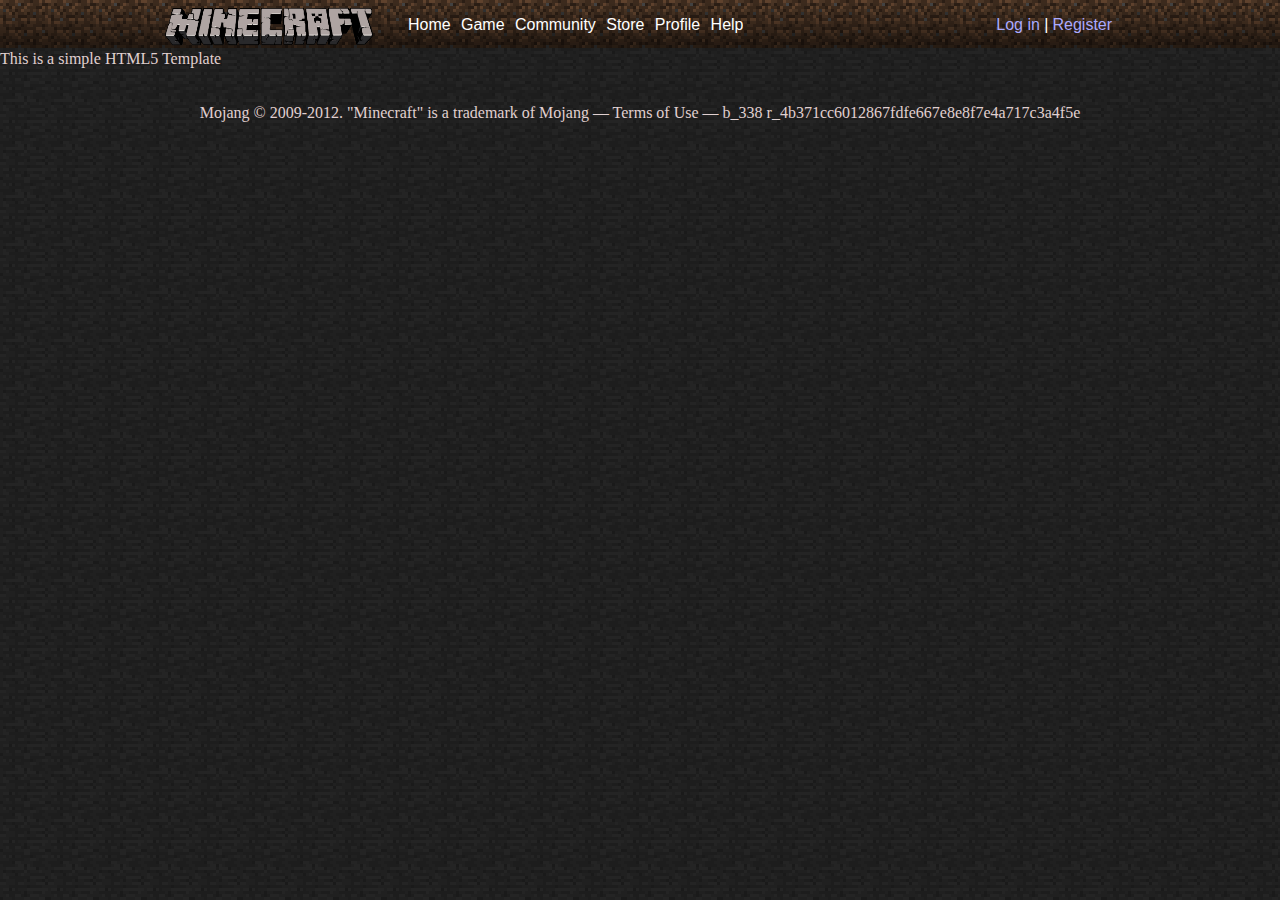
==== community.html @ 2211db2a "added pages" ====
<!DOCTYPE html>
<html lang="en">
<head>
  <!-- Google Fonts Pre Connect -->
  <link rel="preconnect" href="https://fonts.gstatic.com" crossorigin>
  <link rel="preconnect" href="https://fonts.googleapis.com">
  <!-- Meta Tags -->
  <meta charset="UTF-8">
  <meta http-equiv="X-UA-Compatible" content="IE=edge">
  <meta name="viewport" content="width=device-width, initial-scale=1.0">

  <!-- Fonts Links (Roboto 400, 500 and 700 included) -->
  <link rel="stylesheet" href="https://fonts.googleapis.com/css2?family=Roboto:wght@400;500;700&display=swap">

  <!-- CSS Files Links -->
  <link rel="stylesheet" href="style.css">

  <!-- Title -->
  <title>Community</title>
</head>
<body>
    <header>
        <img class="logo" src="imgs/logo.png" alt="Minecraft Logo">
        <nav>
            <ul class="nav-links">
                <li><a href="/index.html">Home</a></li>
                <li><a href="/game.html">Game</a></li>
                <li><a href="community.html">Community</a></li>
                <li><a href="store.html">Store</a></li>
                <li><a href="#">Profile</a></li>
                <li><a href="help.html">Help</a></li>
            </ul>
        </nav>
        <ul class="Sign-in">
            <li class="login"><a href="#">Log in <a style="color: white">|</a> <a href="#">Register</a>
            </li>
        </ul>
    </header>
  <main>
    <p>This is a simple HTML5 Template</p>
  </main>

  <footer>Mojang © 2009-2012. "Minecraft" is a trademark of Mojang — Terms of Use — b_338 r_4b371cc6012867fdfe667e8e8f7e4a717c3a4f5e</footer>


  <noscript>Your browser don't support JavaScript!</noscript>
  <script src="./scripts.js"></script>
</body>
</html>
---- style.css ----
*,
                *::before,
                *::after {
                    box-sizing: border-box;
                    margin: 0;
                    padding: 0;
                }
                
                body {
                    background-image: url(imgs/bg_main.png);
                    color: #E0D0D0;
                }
                
                body a {
                    text-decoration: none;
                    color: #aaf;
                }
                
                section {
                    padding: 0 30vh 0 30vh;
                }
                
                header {
                    background-image: url(imgs/bg_top.png);
                    background-repeat: repeat-x;
                    list-style: none;
                    justify-content: center;
                    display: flex;
                    flex-direction: row;
                    padding: 0rem 1.5rem 0rem 1.5rem;
                }
                
                footer {
                    text-align: center;
                    padding-top: 4vh;
                }
                
                .logo {
                    max-height: 3rem;
                    max-width: 15rem;
                    padding-right: 2rem;
                }
                
                nav {
                    text-align: center;
                }
                
                header>* {
                    flex-shrink: 1;
                }
                
                .Sign-in {
                    margin-left: 20%;
                }
                
                .nav-links li,
                .Sign-in li {
                    display: inline-block;
                    padding: 1rem 0.2rem;
                }
                
                .nav-links a,
                .Sign-in a {
                    font-family: Arial, Helvetica, sans-serif;
                    text-decoration: none;
                    color: white;
                }
                
                .login a {
                    color: #aaf;
                }
                
                .split-buynow {
                    display: grid;
                    grid-template-columns: 1fr 1fr;
                    padding-top: 4vh;
                }
                
                .split-socials {
                    display: grid;
                    grid-template-columns: 1fr 1fr 1fr;
                    padding-top: 10vh;
                }
                
                .buy-now {
                    display: grid;
                    justify-items: center;
                    align-items: center;
                }
                
                .buy-now>p {
                    text-align: center;
                }
                
                .buy-now>img {
                    max-width: 100%;
                    height: auto;
                }
                
                .videoplayer {
                    display: inline-block;
                }
                
                .introduction>p {
                    padding-top: 2vh;
                }
                
                .tumblr>p,
                .twitter>p,
                .facebook>p {
                    padding-top: 5vh;
                    padding-right: 5vh;
                }

                .game {
                    display: grid;
                    padding: 0 6vh  0 6vh;
                    grid-template-columns: 1fr 1fr;
                }

                .about,
                .buy  {
                    padding: 0 !important;
                }

                .about > * {
                    padding-top: 1vh;
                }

                .buy-now > * {
                    padding-top: 2vh;
                }

                footer{
                    padding-top: 4vh;
                }
                
                @media only screen and (max-width: 930px) {
                    .split-buynow {
                        display: grid;
                        grid-template-columns: 1fr;
                        padding-top: 4vh;
                    }
                    .buy-now {
                        padding-top: 8vh;
                    }
                    .buy-now>img {
                        max-width: 100%;
                        height: auto;
                    }
                    .split-socials {
                        display: grid;
                        grid-template-columns: 1fr;
                        padding-top: 10vh;
                        text-align: center;
                    }
                    section {
                        padding: 0 3vh 0 3vh;
                    }
                    .logo {
                        display: none;
                    }
                    .tumblr>p,
                    .twitter>p,
                    .facebook>p {
                        padding-top: 5vh;
                        padding-right: 0vh;
                    }
                    p {
                        text-align: center;
                    }

    
                   
                }
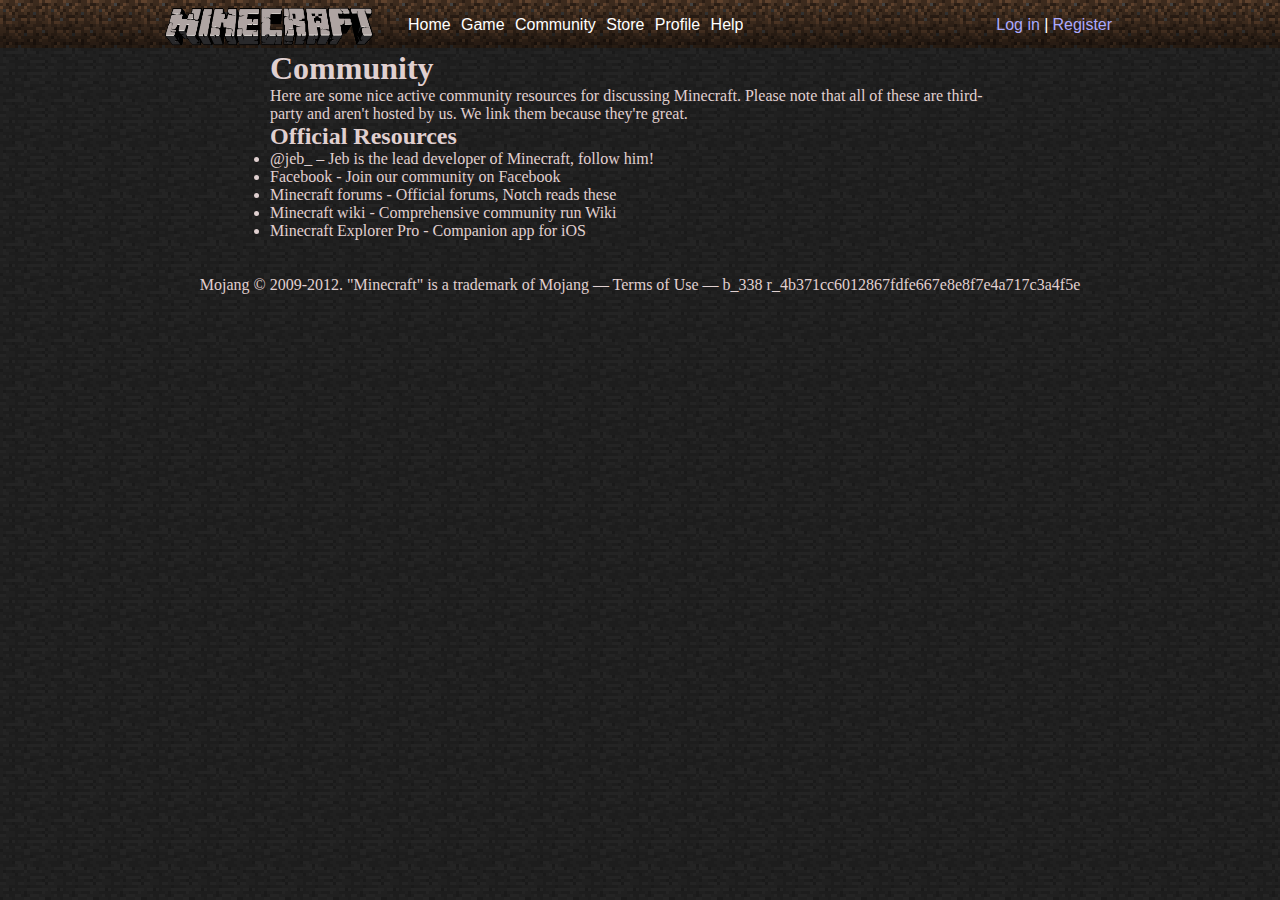
==== commit 8b22ea43: "added more html" ====
--- a/community.html
+++ b/community.html
@@ -1,23 +1,25 @@
 <!DOCTYPE html>
 <html lang="en">
+
 <head>
-  <!-- Google Fonts Pre Connect -->
-  <link rel="preconnect" href="https://fonts.gstatic.com" crossorigin>
-  <link rel="preconnect" href="https://fonts.googleapis.com">
-  <!-- Meta Tags -->
-  <meta charset="UTF-8">
-  <meta http-equiv="X-UA-Compatible" content="IE=edge">
-  <meta name="viewport" content="width=device-width, initial-scale=1.0">
+    <!-- Google Fonts Pre Connect -->
+    <link rel="preconnect" href="https://fonts.gstatic.com" crossorigin>
+    <link rel="preconnect" href="https://fonts.googleapis.com">
+    <!-- Meta Tags -->
+    <meta charset="UTF-8">
+    <meta http-equiv="X-UA-Compatible" content="IE=edge">
+    <meta name="viewport" content="width=device-width, initial-scale=1.0">
 
-  <!-- Fonts Links (Roboto 400, 500 and 700 included) -->
-  <link rel="stylesheet" href="https://fonts.googleapis.com/css2?family=Roboto:wght@400;500;700&display=swap">
+    <!-- Fonts Links (Roboto 400, 500 and 700 included) -->
+    <link rel="stylesheet" href="https://fonts.googleapis.com/css2?family=Roboto:wght@400;500;700&display=swap">
 
-  <!-- CSS Files Links -->
-  <link rel="stylesheet" href="style.css">
+    <!-- CSS Files Links -->
+    <link rel="stylesheet" href="style.css">
 
-  <!-- Title -->
-  <title>Community</title>
+    <!-- Title -->
+    <title>Community</title>
 </head>
+
 <body>
     <header>
         <img class="logo" src="imgs/logo.png" alt="Minecraft Logo">
@@ -36,14 +38,30 @@
             </li>
         </ul>
     </header>
-  <main>
-    <p>This is a simple HTML5 Template</p>
-  </main>
 
-  <footer>Mojang © 2009-2012. "Minecraft" is a trademark of Mojang — Terms of Use — b_338 r_4b371cc6012867fdfe667e8e8f7e4a717c3a4f5e</footer>
+    <section>
+        <h1>Community</h1>
+        <p>Here are some nice active community resources for discussing Minecraft. Please note that all of these are third-party and aren't hosted by us. We link them because they're great.</p>
+
+        <h2>Official Resources</h2>
+        <ul>
+            <li>@jeb_ – Jeb is the lead developer of Minecraft, follow him!</li>
+            <li>Facebook - Join our community on Facebook</li>
+            <li>Minecraft forums - Official forums, Notch reads these</li>
+            <li>Minecraft wiki - Comprehensive community run Wiki</li>
+            <li>Minecraft Explorer Pro - Companion app for iOS</li>
+        </ul>
+
+    </section>
 
 
-  <noscript>Your browser don't support JavaScript!</noscript>
-  <script src="./scripts.js"></script>
+
+
+    <footer>Mojang © 2009-2012. "Minecraft" is a trademark of Mojang — Terms of Use — b_338 r_4b371cc6012867fdfe667e8e8f7e4a717c3a4f5e</footer>
+
+
+    <noscript>Your browser don't support JavaScript!</noscript>
+    <script src="./scripts.js"></script>
 </body>
+
 </html>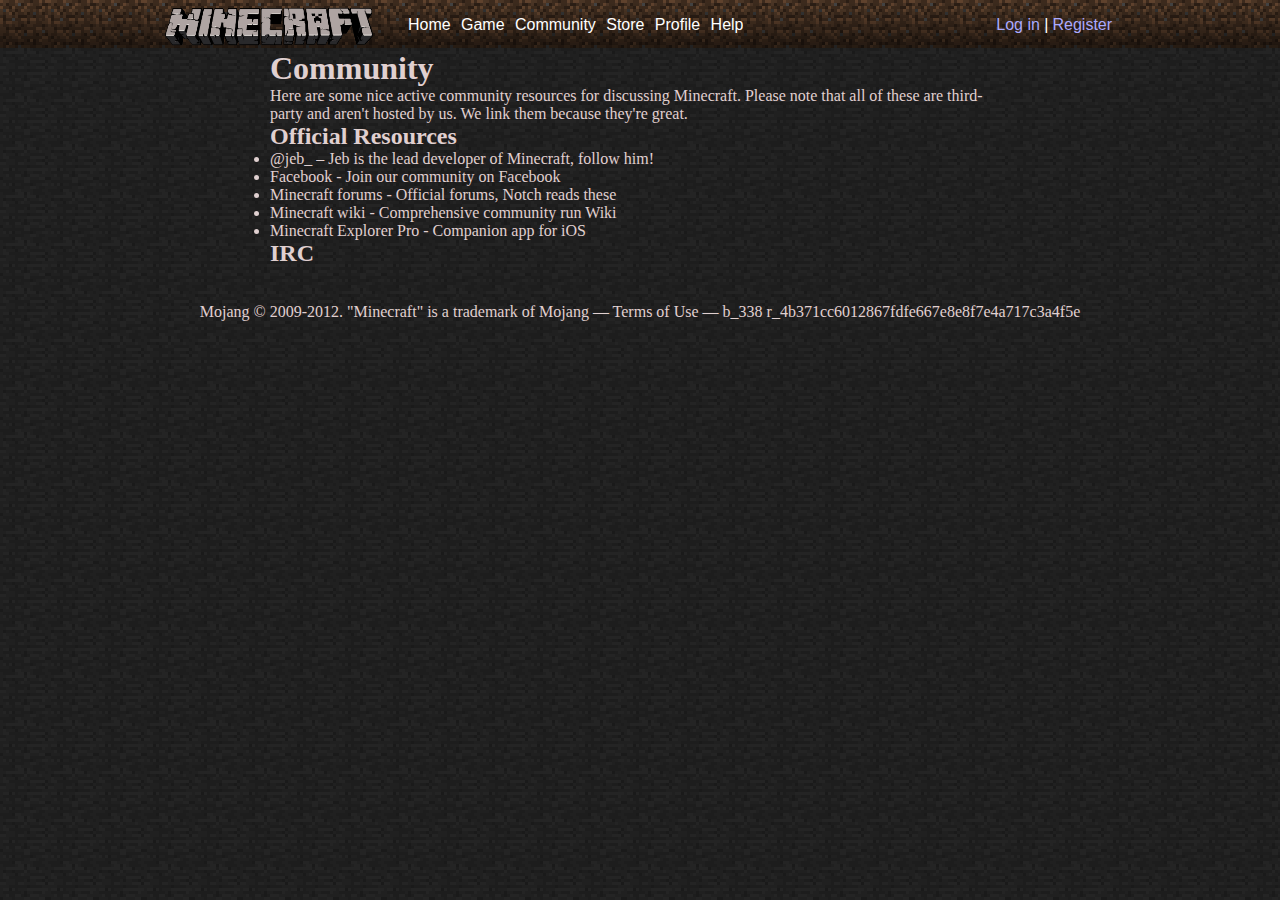
==== commit 0a89bf6c: "Added some mobile styling" ====
--- a/community.html
+++ b/community.html
@@ -52,6 +52,9 @@
             <li>Minecraft Explorer Pro - Companion app for iOS</li>
         </ul>
 
+        <h2>IRC</h2>
+
+
     </section>
 
 
--- a/style.css
+++ b/style.css
@@ -111,27 +111,27 @@
                     padding-top: 5vh;
                     padding-right: 5vh;
                 }
-
+                
                 .game {
                     display: grid;
-                    padding: 0 6vh  0 6vh;
+                    padding: 0 6vh 0 6vh;
                     grid-template-columns: 1fr 1fr;
                 }
-
+                
                 .about,
-                .buy  {
+                .buy {
                     padding: 0 !important;
                 }
-
-                .about > * {
+                
+                .about>* {
                     padding-top: 1vh;
                 }
-
-                .buy-now > * {
+                
+                .buy-now>* {
                     padding-top: 2vh;
                 }
-
-                footer{
+                
+                footer {
                     padding-top: 4vh;
                 }
                 
@@ -169,7 +169,22 @@
                     p {
                         text-align: center;
                     }
-
-    
-                   
+                    header {
+                        background-image: url(imgs/bg_top.png);
+                        background-repeat: repeat-x;
+                        list-style: none;
+                        justify-content: center;
+                        display: flex;
+                        position: fixed;
+                        flex-direction: row;
+                        padding: 0rem 1.5rem 0rem 1.5rem;
+                        width: 100%;
+                        height: 4em;
+                    }
+                    .nav-links {
+                        font-size: 2vh;
+                    }
+                    .Sign-in {
+                        display: none;
+                    }
                 }